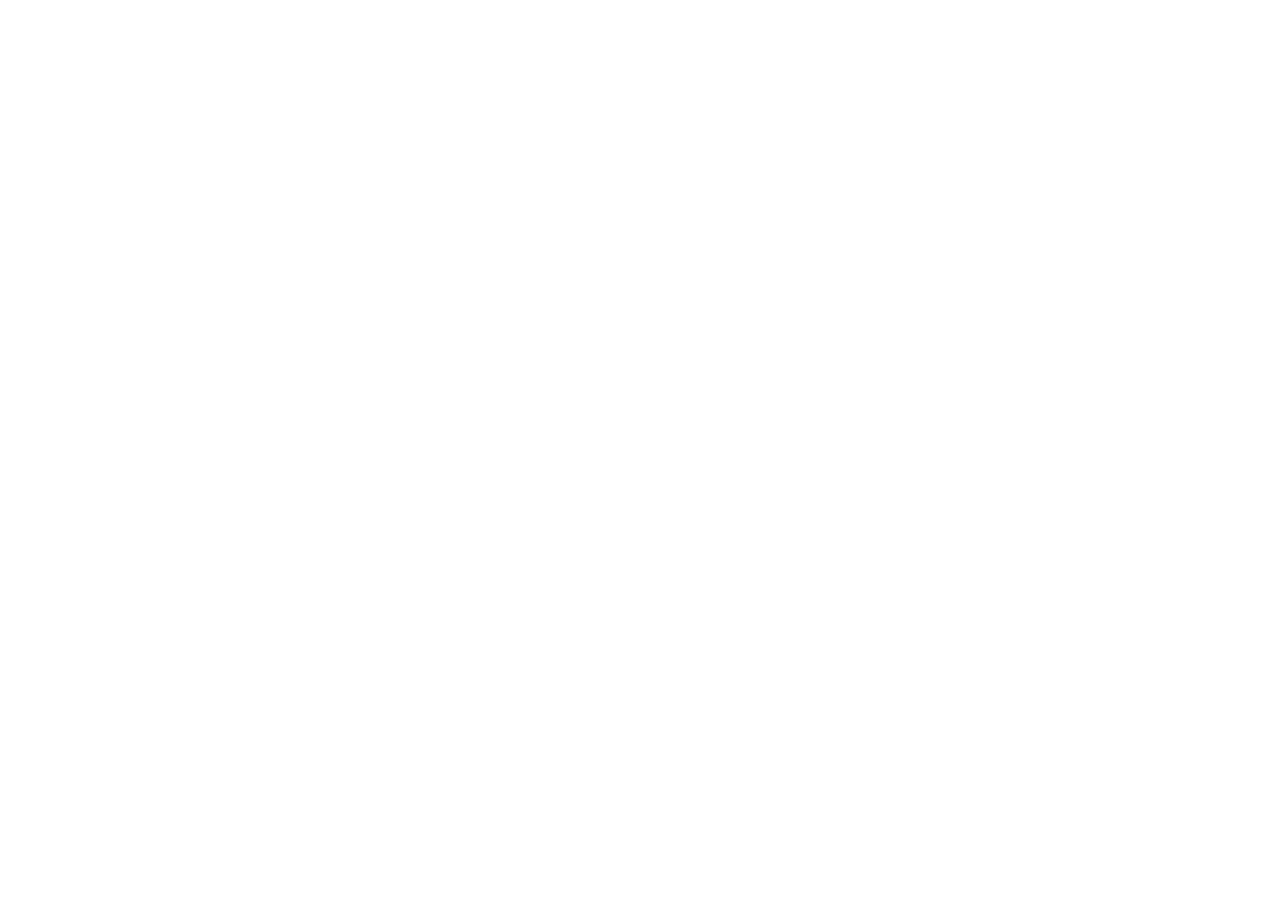
==== gyak3/multiplification_table.html @ 54b85984 "Gyak 3 starter kit" ====
<!DOCTYPE html>
<html lang="en">
<head>
    <meta charset="UTF-8">
    <meta name="viewport" content="width=device-width, initial-scale=1.0">
    <title>Document</title>
    <link rel="stylesheet" href="multiplification_table.css">
</head>
<body>
    <script src="multiplification_table.js"></script> 
</body>
</html>
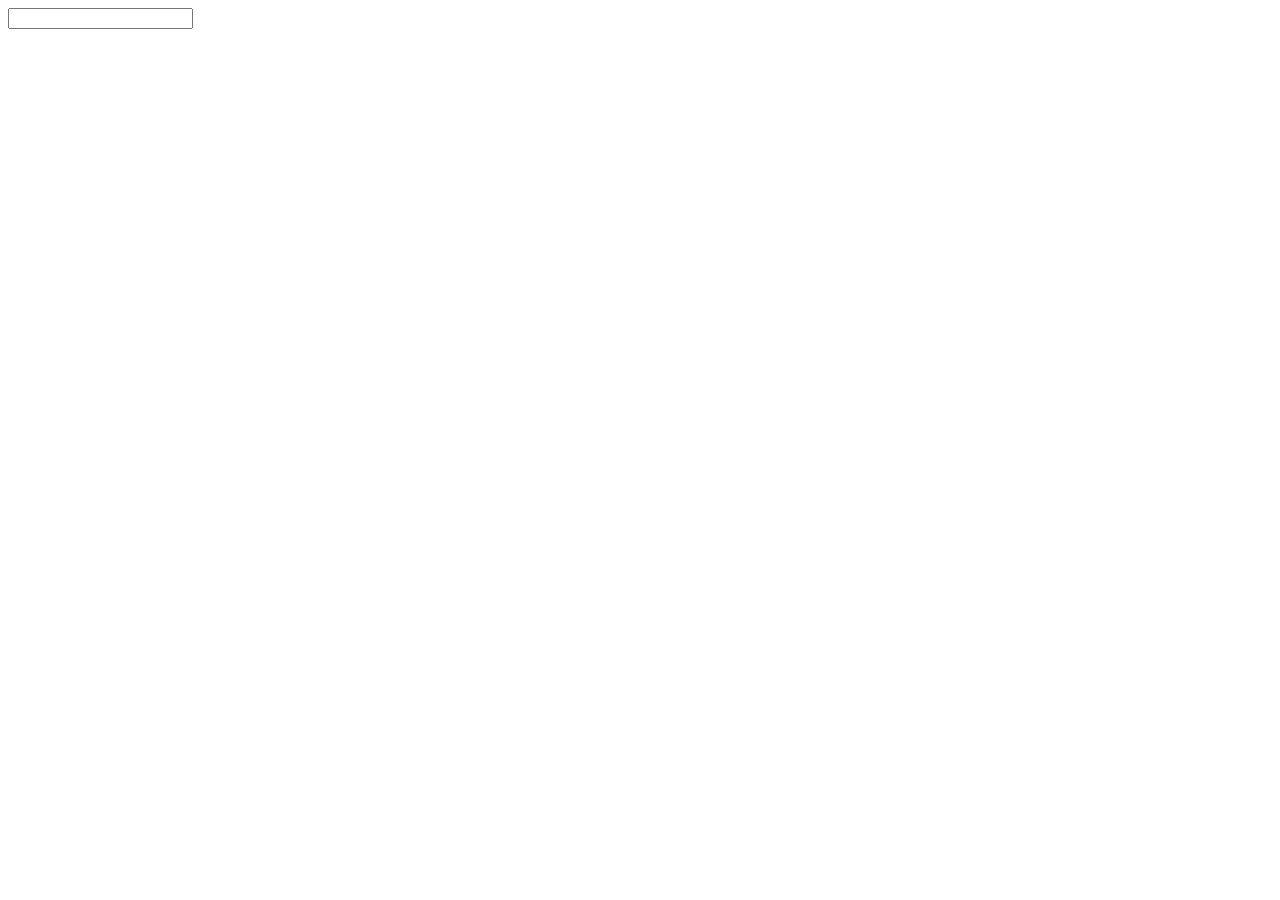
==== commit fea6e297: "Gyak 3" ====
--- a/gyak3/multiplification_table.html
+++ b/gyak3/multiplification_table.html
@@ -7,6 +7,10 @@
     <link rel="stylesheet" href="multiplification_table.css">
 </head>
 <body>
+    <input id="count" type="number"/>
+
+    <table id="resultTable"></table>
+
     <script src="multiplification_table.js"></script> 
 </body>
 </html>